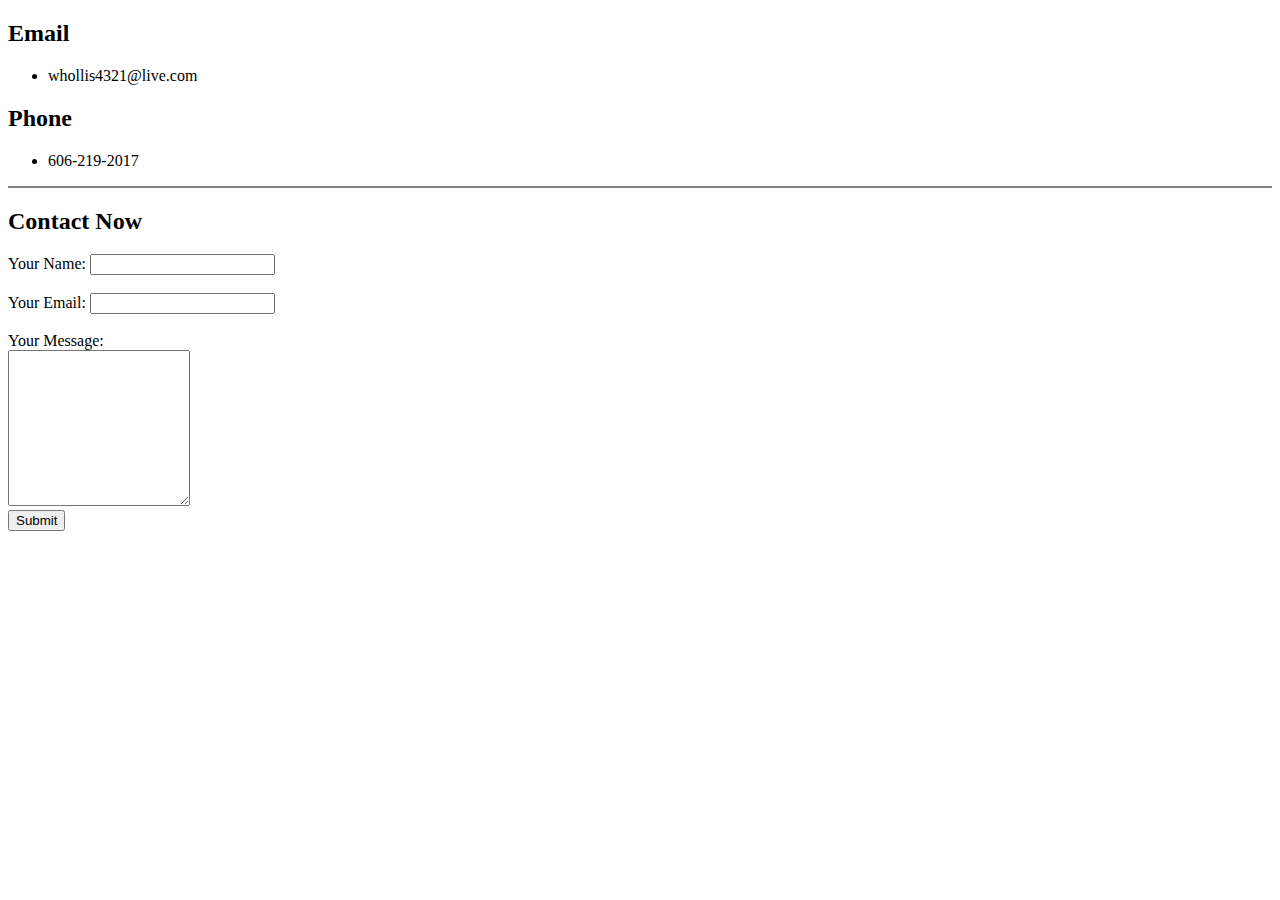
==== contact.html @ 820bab6a "Added initial CV website files" ====
<!DOCTYPE html>
<html lang="en">
<head>
    <meta charset="UTF-8">
    <title>Contact Information</title>
</head>
<body>
    <h2>Email</h2>
    <ul>
        <li>whollis4321@live.com</li>
    </ul>
    <h2>Phone</h2>
    <ul>
        <li>606-219-2017</li>
    </ul>
    <hr noshade="0">
    <h2>Contact Now</h2>
    <form action="mailto:whollis4321@live.com" method="post" enctype="text/plain">
        <label>Your Name:</label>
        <input type="text" name="YourName" value=""><br><br>
        <label>Your Email:</label>
        <input type="email" name="YourEmail"><br><br>
        <label>Your Message:</label><br>
        <textarea name="YourMessage" rows="10" cols="20"></textarea><br>
        <input type="submit">
    </form>
</body>
</html>
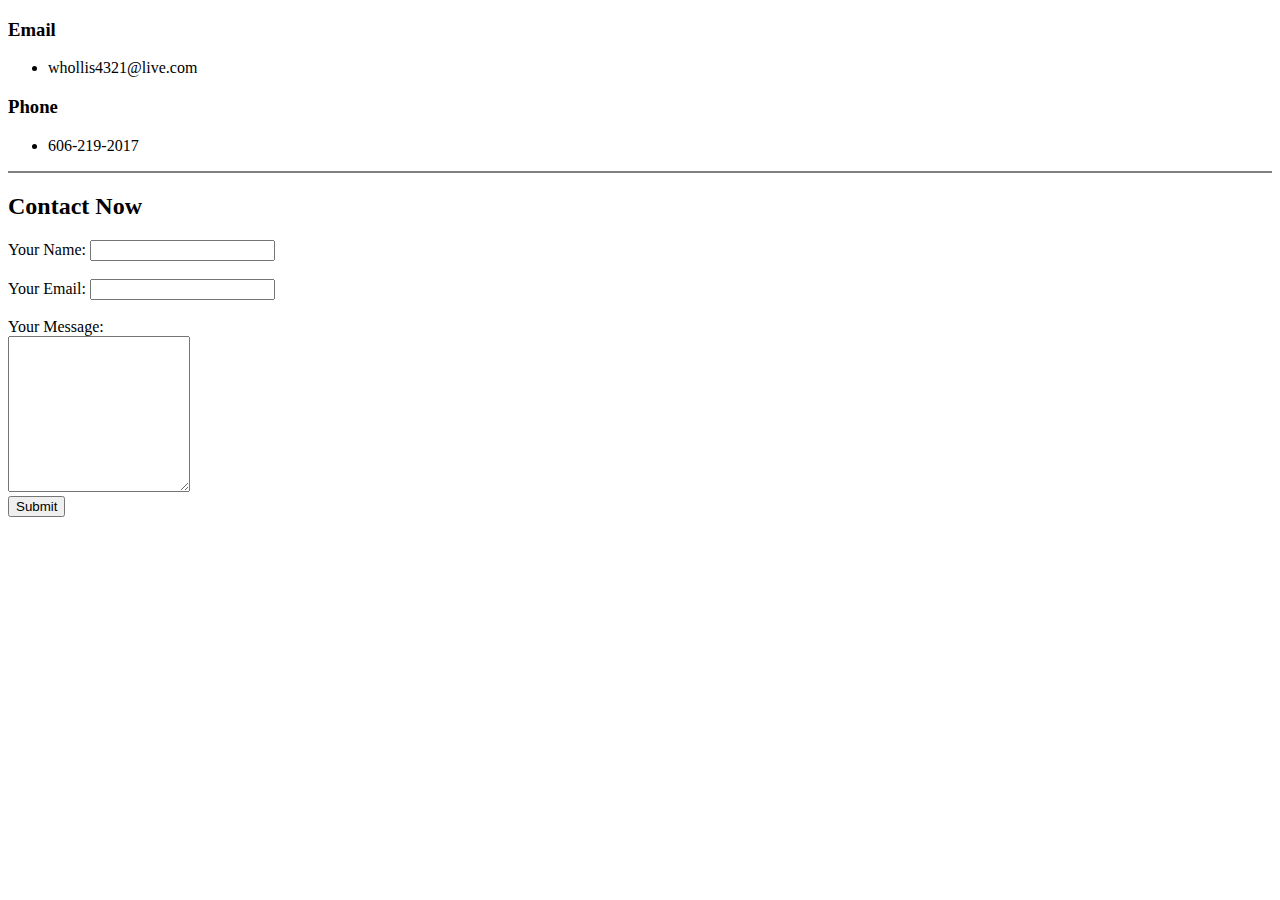
==== commit 5c283358: "Added CSS backbone" ====
--- a/contact.html
+++ b/contact.html
@@ -3,13 +3,14 @@
 <head>
     <meta charset="UTF-8">
     <title>Contact Information</title>
+    <link rel="stylesheet" href="css/styles.css">
 </head>
 <body>
-    <h2>Email</h2>
+    <h3>Email</h3>
     <ul>
         <li>whollis4321@live.com</li>
     </ul>
-    <h2>Phone</h2>
+    <h3>Phone</h3>
     <ul>
         <li>606-219-2017</li>
     </ul>
@@ -25,4 +26,4 @@
         <input type="submit">
     </form>
 </body>
-</html>+</html>
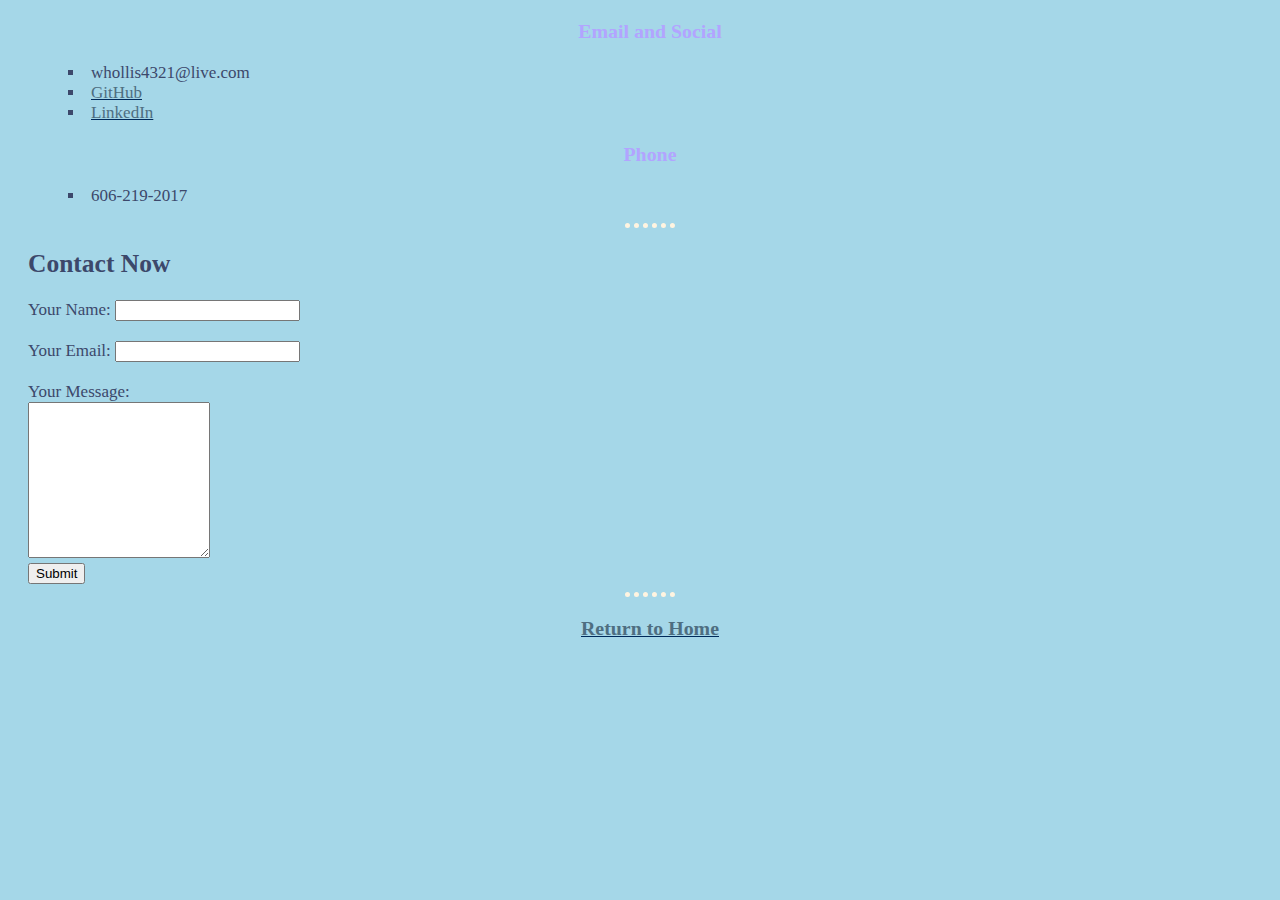
==== commit 55252565: "revised code, rebuilt website" ====
--- a/contact.html
+++ b/contact.html
@@ -3,12 +3,14 @@
 <head>
     <meta charset="UTF-8">
     <title>Contact Information</title>
-    <link rel="stylesheet" href="css/styles.css">
+    <link rel="stylesheet" href="styles.css">
 </head>
 <body>
-    <h3>Email</h3>
+    <h3>Email and Social</h3>
     <ul>
         <li>whollis4321@live.com</li>
+        <li><a href="https://github.com/WendellHollis">GitHub</a></li>
+        <li><a href="https://www.linkedin.com/in/wendell-hollis-741855a1/">LinkedIn</a></li>
     </ul>
     <h3>Phone</h3>
     <ul>
@@ -25,5 +27,13 @@
         <textarea name="YourMessage" rows="10" cols="20"></textarea><br>
         <input type="submit">
     </form>
+    <footer>
+        <div>
+            <section id="contact-me">
+                <hr noshade="0">
+                <h3 class="home"><a href="index.html">Return to Home</a></h3> 
+            </section>
+        </div>
+    </footer>
 </body>
-</html>
+</html>--- a/styles.css
+++ b/styles.css
@@ -0,0 +1,47 @@
+ body {
+    background-color: #A5D7E8;
+    font-family: 'Times New Roman', Times, serif;
+    font-size: 17px;
+    color: #3C486B;
+    text-align: left;
+    padding-left: 20px;
+ }
+
+ p {
+   margin: 5px;
+ }
+ 
+ hr {
+    border-color: #FFF4E0;
+    background-color: #A5D7E8;
+    border-style: dotted none none;
+    border-width: 5px;
+    height: 0px;
+    width: 4%;
+ }
+ h3 {
+    text-align: center;
+    color: #B2A4FF;
+ }
+ h1 {
+    text-align: center;
+    color: #FDF7C3;
+ }
+ a {
+    color: #4E6E81;
+    text-decoration-color: #002B5B;
+ }
+ .contact {
+    text-align: left;
+ }
+ ul {
+
+    list-style: square;
+    list-style-position: inside;
+ }
+ .work_exp {
+    padding-left: 20px;
+ }
+.work {
+    padding-left: 20px;
+}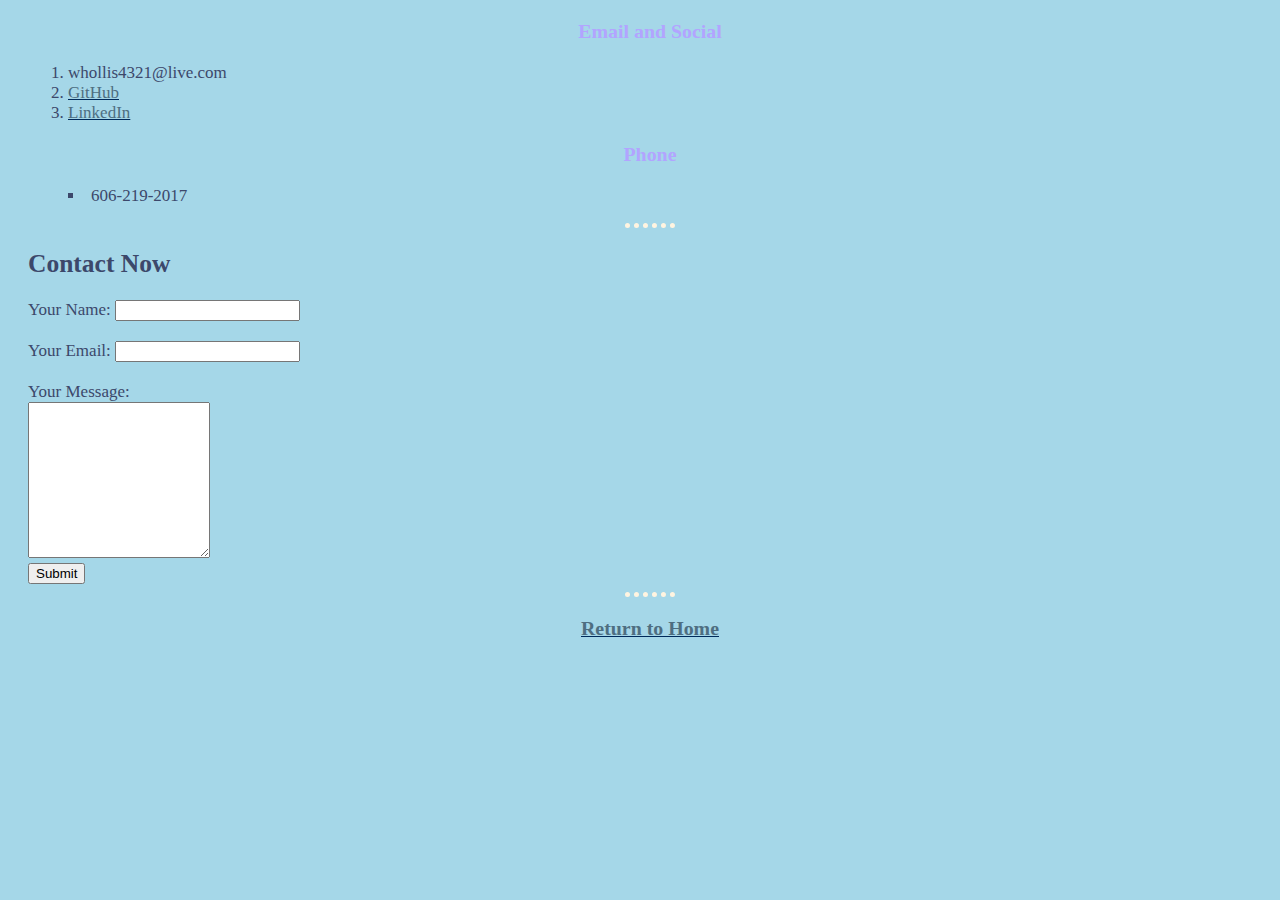
==== commit 52e9963a: "revised for Thinkful Staff" ====
--- a/contact.html
+++ b/contact.html
@@ -7,16 +7,16 @@
 </head>
 <body>
     <h3>Email and Social</h3>
-    <ul>
+    <ol>
         <li>whollis4321@live.com</li>
         <li><a href="https://github.com/WendellHollis">GitHub</a></li>
         <li><a href="https://www.linkedin.com/in/wendell-hollis-741855a1/">LinkedIn</a></li>
-    </ul>
+    </ol>
     <h3>Phone</h3>
     <ul>
         <li>606-219-2017</li>
     </ul>
-    <hr noshade="0">
+    <hr>
     <h2>Contact Now</h2>
     <form action="mailto:whollis4321@live.com" method="post" enctype="text/plain">
         <label>Your Name:</label>
--- a/styles.css
+++ b/styles.css
@@ -27,21 +27,30 @@
     text-align: center;
     color: #FDF7C3;
  }
- a {
+ h4 {
+   margin-left: 10px;
+   color: white;
+ }
+ a:link {
     color: #4E6E81;
     text-decoration-color: #002B5B;
  }
+
+ a:hover {
+   color: whitesmoke;
+ }
  .contact {
     text-align: left;
+ }
+
+ .contact-link::before {
+   content: "Socials";
  }
  ul {
 
     list-style: square;
     list-style-position: inside;
  }
- .work_exp {
+ .work_exp, .work {
     padding-left: 20px;
- }
-.work {
-    padding-left: 20px;
-}+ }